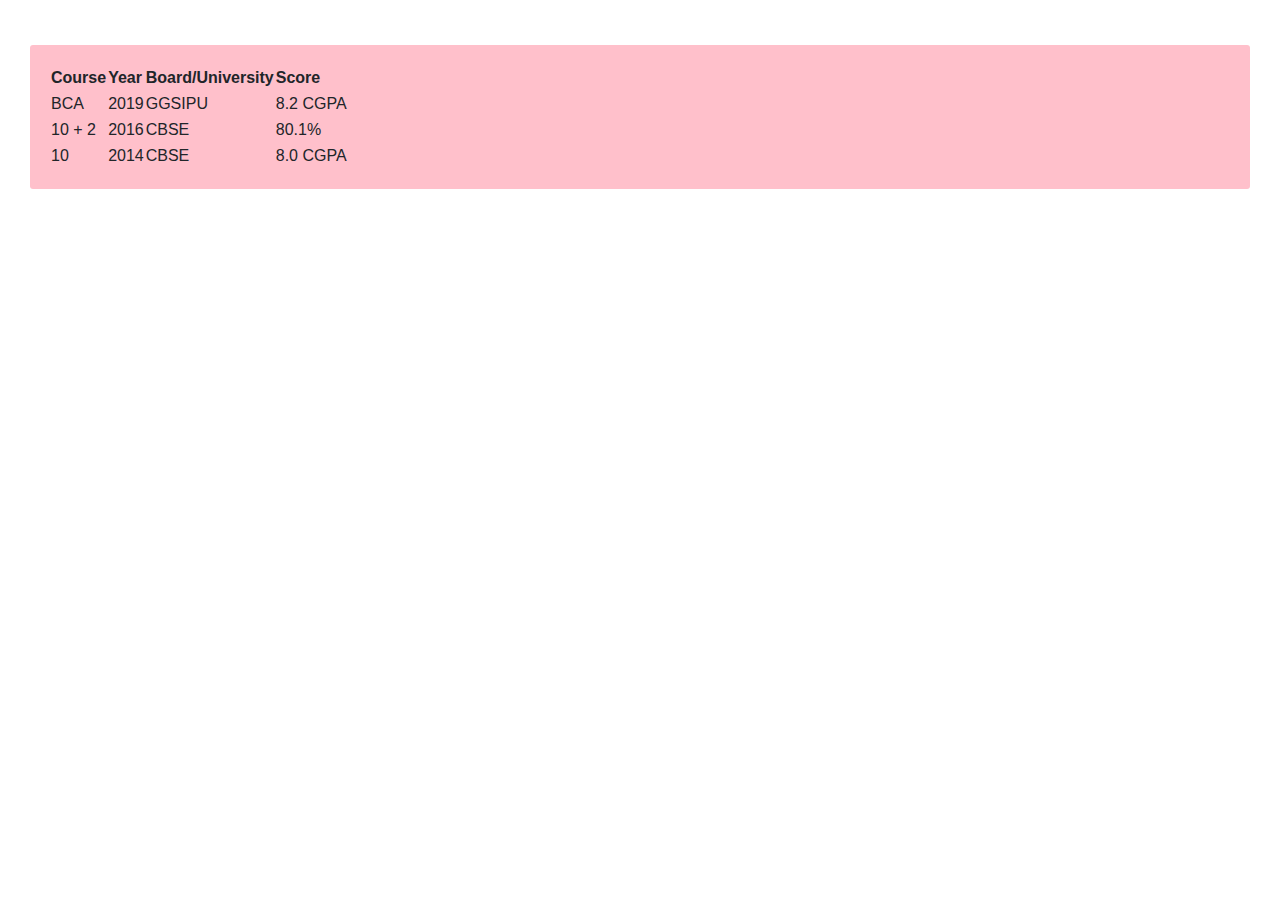
==== project0/education.html @ be0ab160 "multipage" ====
<!DOCTYPE html>
<html lang="en" dir="ltr">
  <head>
    <meta charset="utf-8">
    <title>Education</title>
    <link rel="stylesheet" href="index.css">
    <link rel="stylesheet" href="https://maxcdn.bootstrapcdn.com/bootstrap/4.0.0/css/bootstrap.min.css" integrity="sha384-Gn5384xqQ1aoWXA+058RXPxPg6fy4IWvTNh0E263XmFcJlSAwiGgFAW/dAiS6JXm" crossorigin="anonymous">

  </head>
  <body>
    <div class="education">

    <table>
      <th>Course</th>
      <th>Year</th>
      <th>Board/University</th>
      <th>Score</th>
      <tr>
        <td>BCA</td>
        <td>2019</td>
        <td>GGSIPU</td>
        <td>8.2 CGPA</td>
      </tr>
      <tr>
        <td>10 + 2</td>
        <td>2016</td>
        <td>CBSE</td>
        <td>80.1%</td>
      </tr>
      <tr>
        <td>10</td>
        <td>2014</td>
        <td>CBSE</td>
        <td>8.0 CGPA</td>
      </tr>
    </table>
  </div>
  </body>
</html>
---- project0/index.css ----
body{

  align-items: center;
  border: 20px;
  padding: 30px;
  padding-top: 45px;
  text-align: center;
}
div{
  background-color: lightblue;
}
.Contact{
  vertical-align: baseline
}
 img{
  border-radius: 3px;
  width: 40px;
}
footer{
  border-radius: 8px;
  text-align: center;;
  position: fixed;
  left: auto;
  bottom: 10px;
  padding-left: 20px;
  background-color: lightblue;
  width: 95%;
  vertical-align: middle;
  padding-top: 1%;
  /* padding-bottom: .5%; */

}
.name{
  font-size: 18px;
  text-align: center;
  border-radius: 8px;
  width: 95%;
  padding-top: .5%;
  padding-bottom:  .5%;
  text-decoration-color: crimson;
}
.education{

  background-color:pink;
  border-radius: 3px;
  border: 3px;
  padding: 20px
}
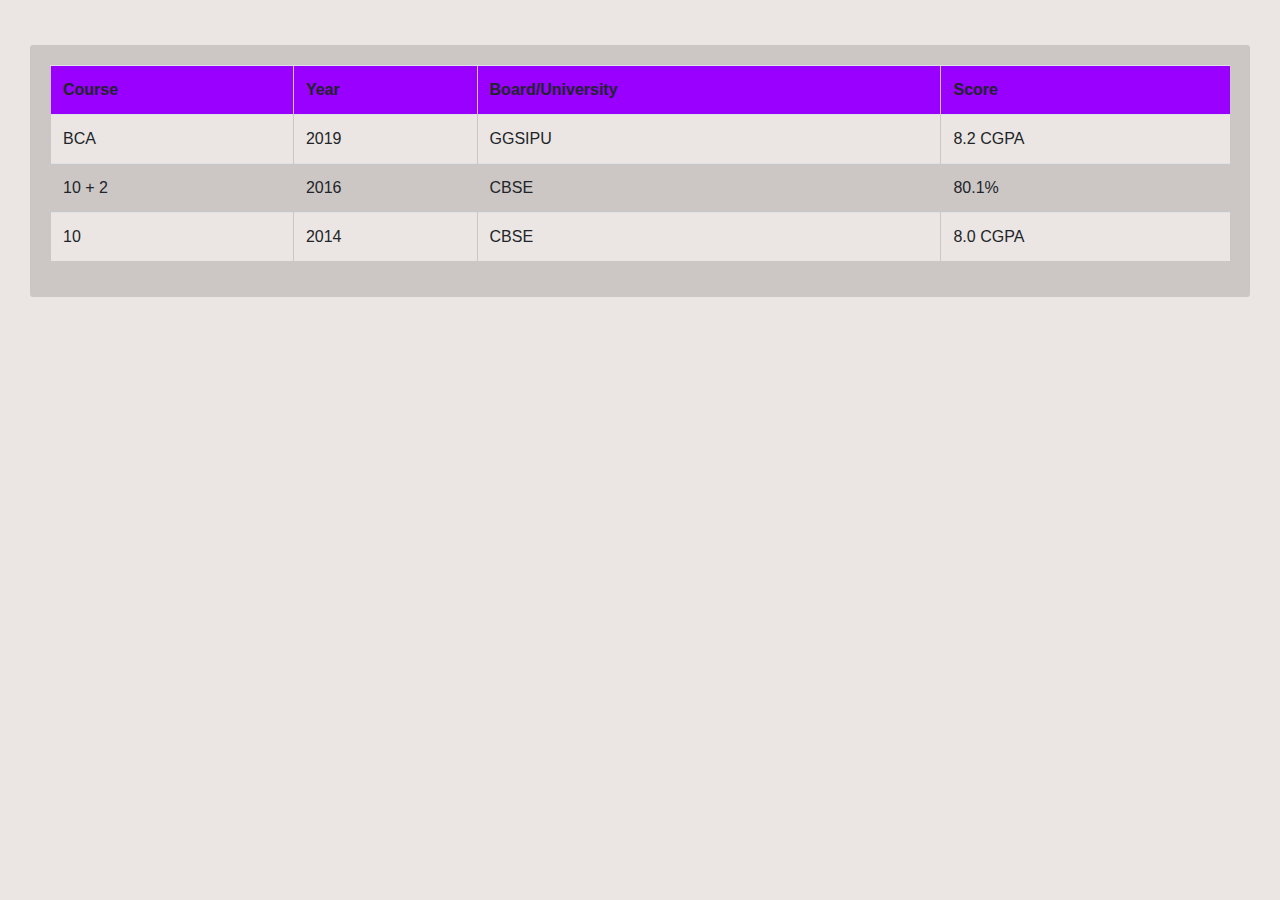
==== commit 8eb0d747: "Star background added" ====
--- a/project0/education.html
+++ b/project0/education.html
@@ -4,13 +4,14 @@
     <meta charset="utf-8">
     <title>Education</title>
     <link rel="stylesheet" href="index.css">
+
     <link rel="stylesheet" href="https://maxcdn.bootstrapcdn.com/bootstrap/4.0.0/css/bootstrap.min.css" integrity="sha384-Gn5384xqQ1aoWXA+058RXPxPg6fy4IWvTNh0E263XmFcJlSAwiGgFAW/dAiS6JXm" crossorigin="anonymous">
 
   </head>
-  <body>
+  <body class = "educationBody">
     <div class="education">
 
-    <table>
+    <table class="table">
       <th>Course</th>
       <th>Year</th>
       <th>Board/University</th>
--- a/project0/index.css
+++ b/project0/index.css
@@ -10,7 +10,7 @@
   background-color: lightblue;
 }
 .Contact{
-  vertical-align: baseline
+  vertical-align: baseline;
 }
  img{
   border-radius: 3px;
@@ -40,9 +40,36 @@
   text-decoration-color: crimson;
 }
 .education{
-
-  background-color:pink;
+  width: auto
+  border-radius: 90px;
+  background-color:#ccc7c5;
   border-radius: 3px;
   border: 3px;
   padding: 20px
 }
+ tr:nth-child(even){
+  background-color: #ebe6e3;
+}
+tr{
+  border-style: solid #ccc7c5 1px;
+  border-top-left-radius: 9px;
+  border-top-right-radius: 9px
+}
+td, th {
+
+    border-left:solid #ccc7c5 1px;
+    border-top:solid #ccc7c5 1px;
+}
+
+table{
+  border-collapse: separate;
+  border-radius: 9px;
+  radius : 9px;
+}
+th {
+
+background-color : #9900ff;
+}
+.educationBody{
+  background-color: #ebe6e3;
+}
